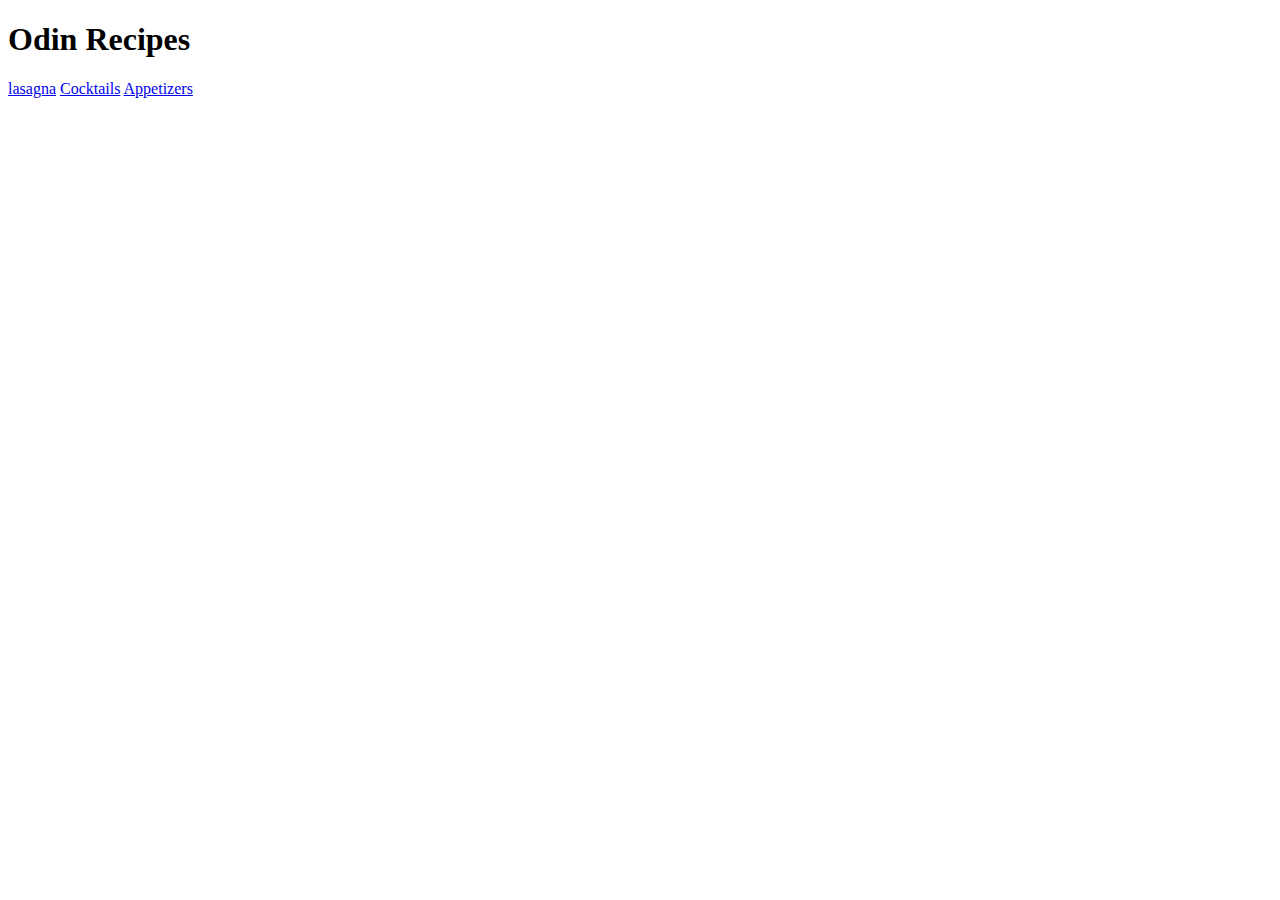
==== index.html @ 8b862495 "added pages for recipes" ====
<!DOCTYPE html>
<html lang="en">
<head>
    <meta charset="UTF-8">
    <meta http-equiv="X-UA-Compatible" content="IE=edge">
    <meta name="viewport" content="width=device-width, initial-scale=1.0">
    <title>Document</title>
</head>
<body>
    <h1>Odin Recipes</h1>
    <a href="lasagna.html">lasagna</a>
    <a href="cocktail.html">Cocktails</a>
    <a href="appetizer.html">Appetizers</a>
</body>
</html>
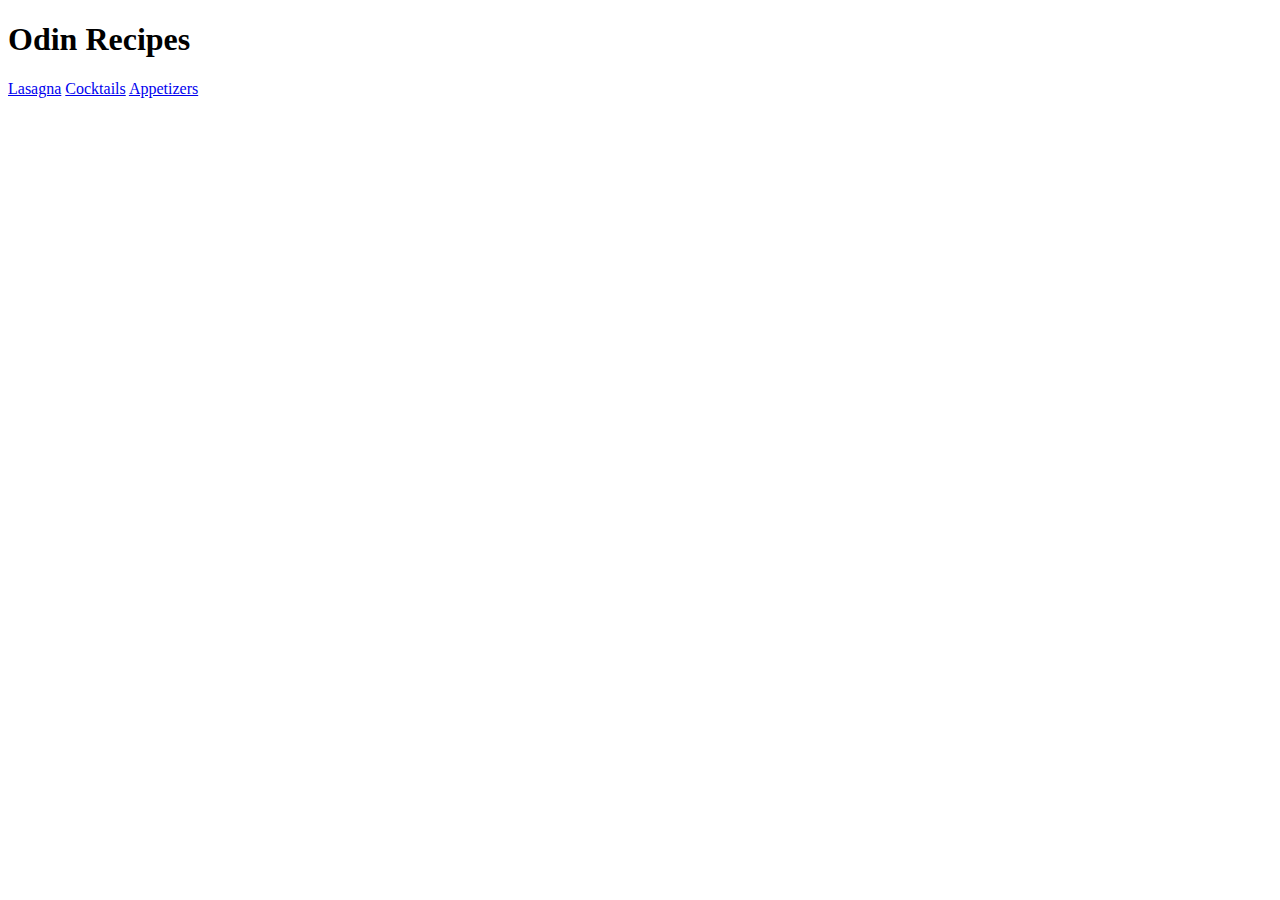
==== commit 97a0d3bd: "organized images and pages into folders. Corrected spelling." ====
--- a/index.html
+++ b/index.html
@@ -8,8 +8,8 @@
 </head>
 <body>
     <h1>Odin Recipes</h1>
-    <a href="lasagna.html">lasagna</a>
-    <a href="cocktail.html">Cocktails</a>
-    <a href="appetizer.html">Appetizers</a>
+    <a href="recipes/lasagna.html">Lasagna</a>
+    <a href="recipes/cocktail.html">Cocktails</a>
+    <a href="recipes/appetizer.html">Appetizers</a>
 </body>
 </html>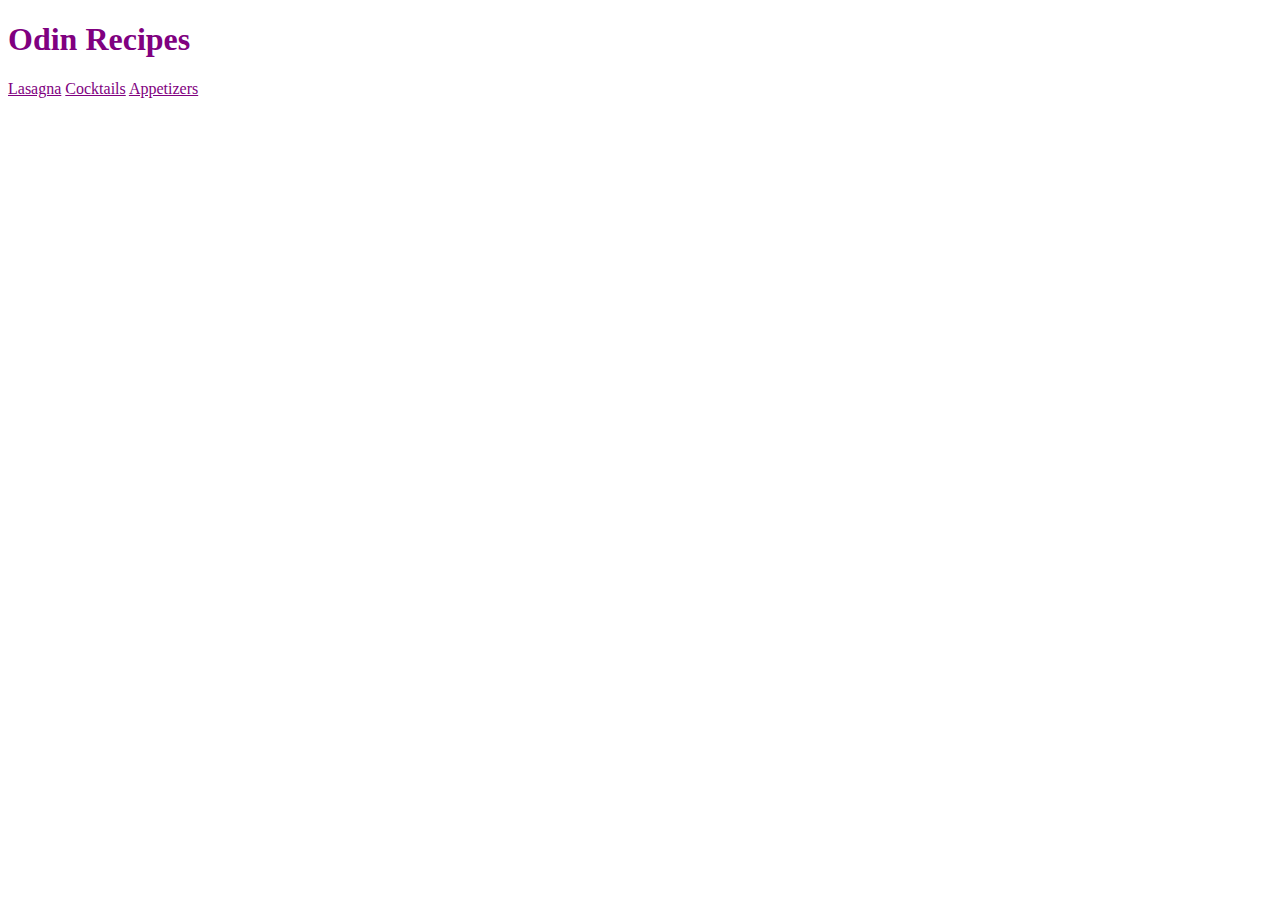
==== commit 23b8b361: "Added new images and css sheet" ====
--- a/index.html
+++ b/index.html
@@ -5,6 +5,7 @@
     <meta http-equiv="X-UA-Compatible" content="IE=edge">
     <meta name="viewport" content="width=device-width, initial-scale=1.0">
     <title>Document</title>
+    <link rel="stylesheet" href="styles.css">
 </head>
 <body>
     <h1>Odin Recipes</h1>
--- a/styles.css
+++ b/styles.css
@@ -0,0 +1,3 @@
+* {
+    color:purple;
+}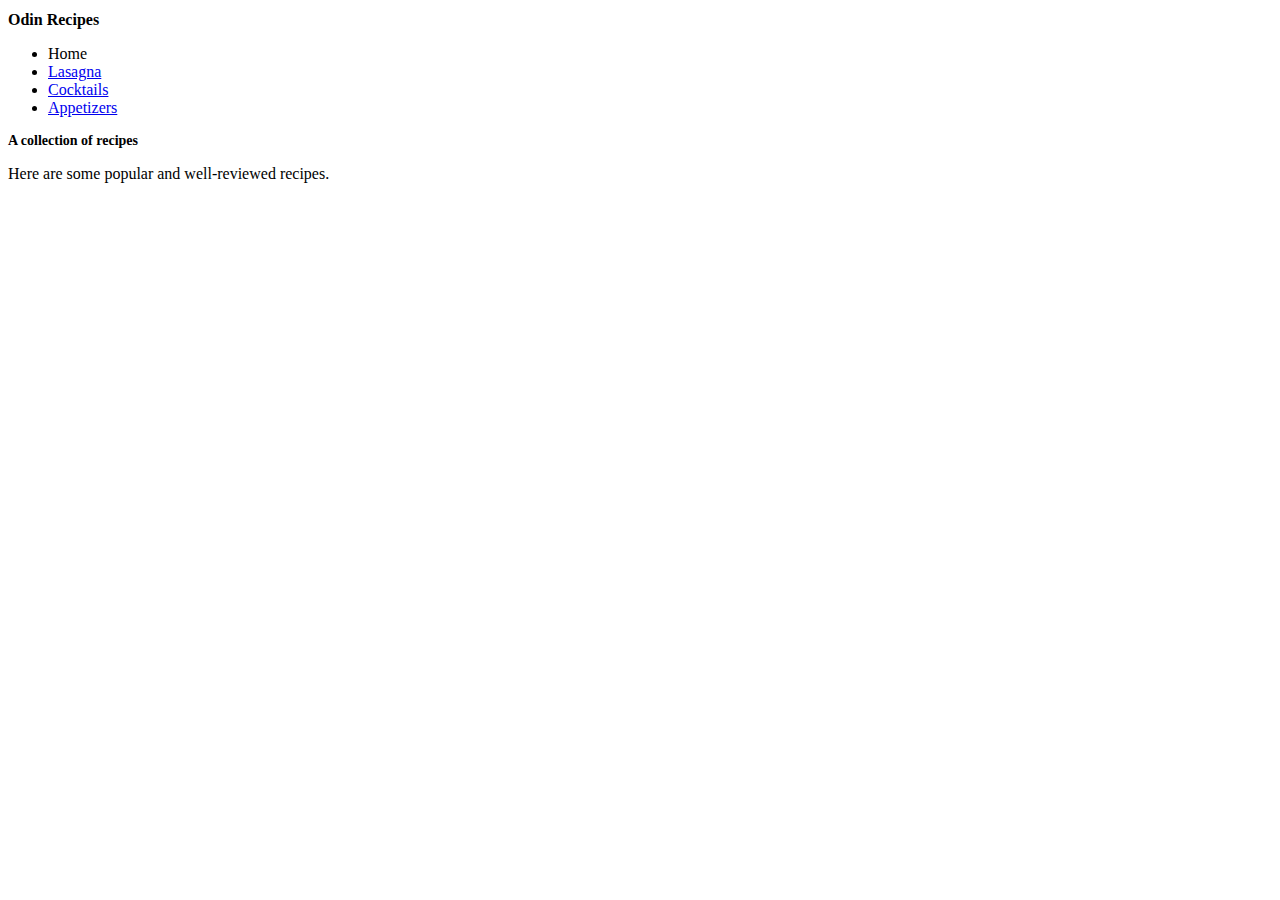
==== commit 1aa54e8e: "updated links on recipe pages and some simple styling" ====
--- a/index.html
+++ b/index.html
@@ -4,13 +4,19 @@
     <meta charset="UTF-8">
     <meta http-equiv="X-UA-Compatible" content="IE=edge">
     <meta name="viewport" content="width=device-width, initial-scale=1.0">
-    <title>Document</title>
+    <title>Recipes</title>
     <link rel="stylesheet" href="styles.css">
 </head>
 <body>
-    <h1>Odin Recipes</h1>
-    <a href="recipes/lasagna.html">Lasagna</a>
-    <a href="recipes/cocktail.html">Cocktails</a>
-    <a href="recipes/appetizer.html">Appetizers</a>
+    <h1 class="heading">Odin Recipes</h1>
+    <ul>
+        <li>Home</li>
+        <li><a href="recipes/lasagna.html">Lasagna</a></li>
+        <li><a href="recipes/cocktail.html">Cocktails</a></li>
+        <li><a href="recipes/appetizer.html">Appetizers</a></li>
+    </ul>
+    
+    <h2 class="subheading">A collection of recipes</h2>
+    <p>Here are some popular and well-reviewed recipes.</p>
 </body>
 </html>--- a/styles.css
+++ b/styles.css
@@ -1,3 +1,13 @@
-* {
-    color:purple;
-}+.heading {
+    font-size: 16px
+}
+
+.subheading {
+    font-size: 14px;
+}
+
+img {
+    width: 200px;
+    height: auto;
+}
+
